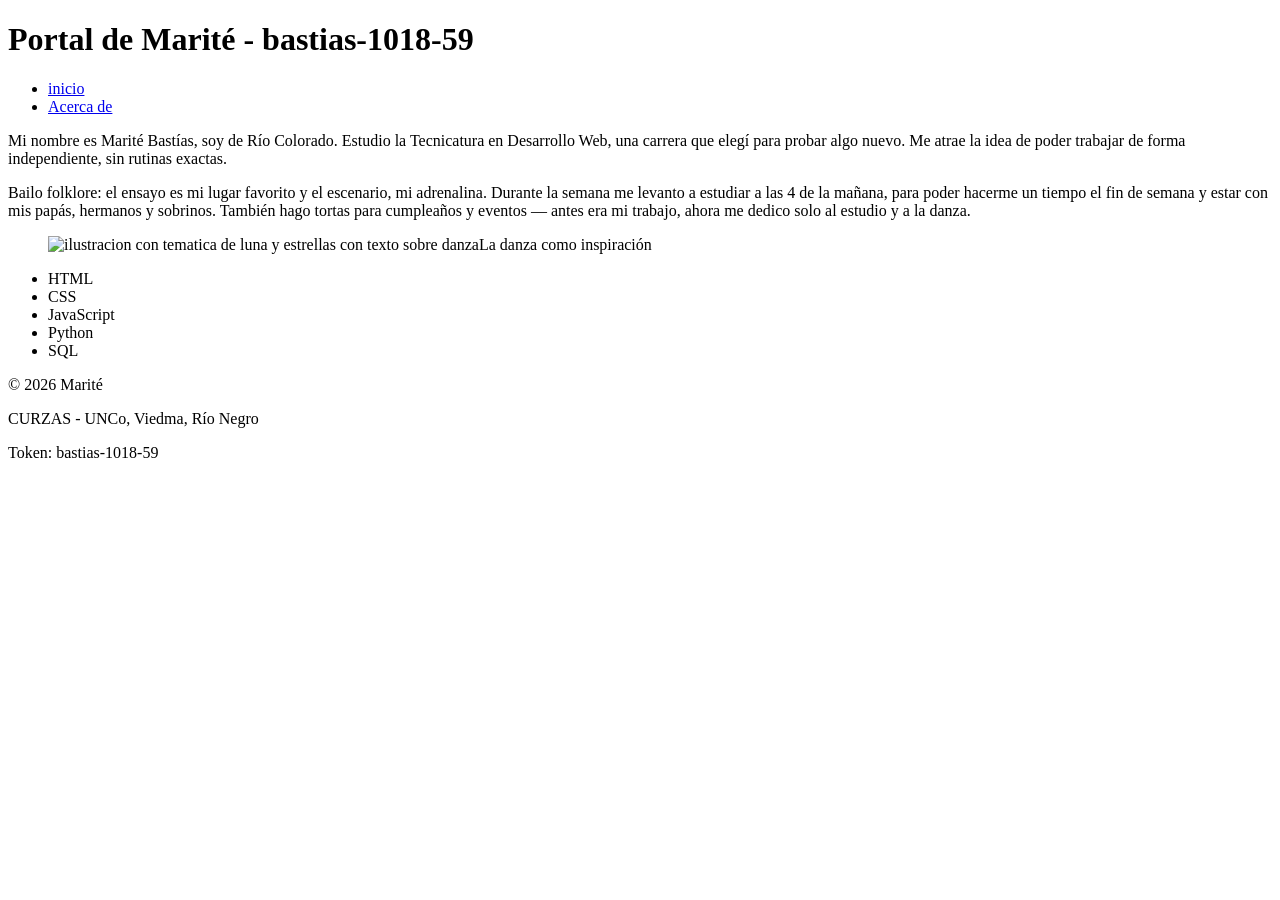
==== acercade.html @ 33901f9d "acercade.html completo: article, figure y lista de tecnologias" ====
<!DOCTYPE html>
<html lang="es">
<head>
    <meta charset="UTF-8">
    <title>Portal de Marité - bastias-1018-59</title>
</head>
<body>
<!--token-alumno: bastias-1018-59-->
<header>
    <h1>Portal de Marité - bastias-1018-59</h1>
</header>

<nav>
    <ul>
        <li><a href="index.html">inicio</a></li>
        <li><a href="acercade.html">Acerca de</a></li>
    </ul>
</nav>

<main>
<article>
  <section>
    <p>Mi nombre es Marité Bastías, soy de Río Colorado. Estudio la Tecnicatura en Desarrollo Web, una carrera que elegí para probar algo nuevo. Me atrae la idea de poder trabajar de forma independiente, sin rutinas exactas.</p>
  </section>
  <section>
    <p>Bailo folklore: el ensayo es mi lugar favorito y el escenario, mi adrenalina. Durante la semana me levanto a estudiar a las 4 de la mañana, para poder hacerme un tiempo el fin de semana y estar con mis papás, hermanos y sobrinos. También hago tortas para cumpleaños y eventos — antes era mi trabajo, ahora me dedico solo al estudio y a la danza.</p>
  </section>
</article>
<figure>
    <img src="img/Danza.jpg" alt="ilustracion con tematica de luna y estrellas con texto sobre danza"
    <figcaption>La danza como inspiración</figcaption>
</figure>
<ul>
  <li>HTML</li>
  <li>CSS</li>
  <li>JavaScript</li>
  <li>Python</li>
  <li>SQL</li>
</ul>
</main>
<footer>
    <p>&copy; 2026 Marité</p>
    <p>CURZAS - UNCo, Viedma, Río Negro</p>
    <p>Token: bastias-1018-59</p>
</footer>
</body>
</html>
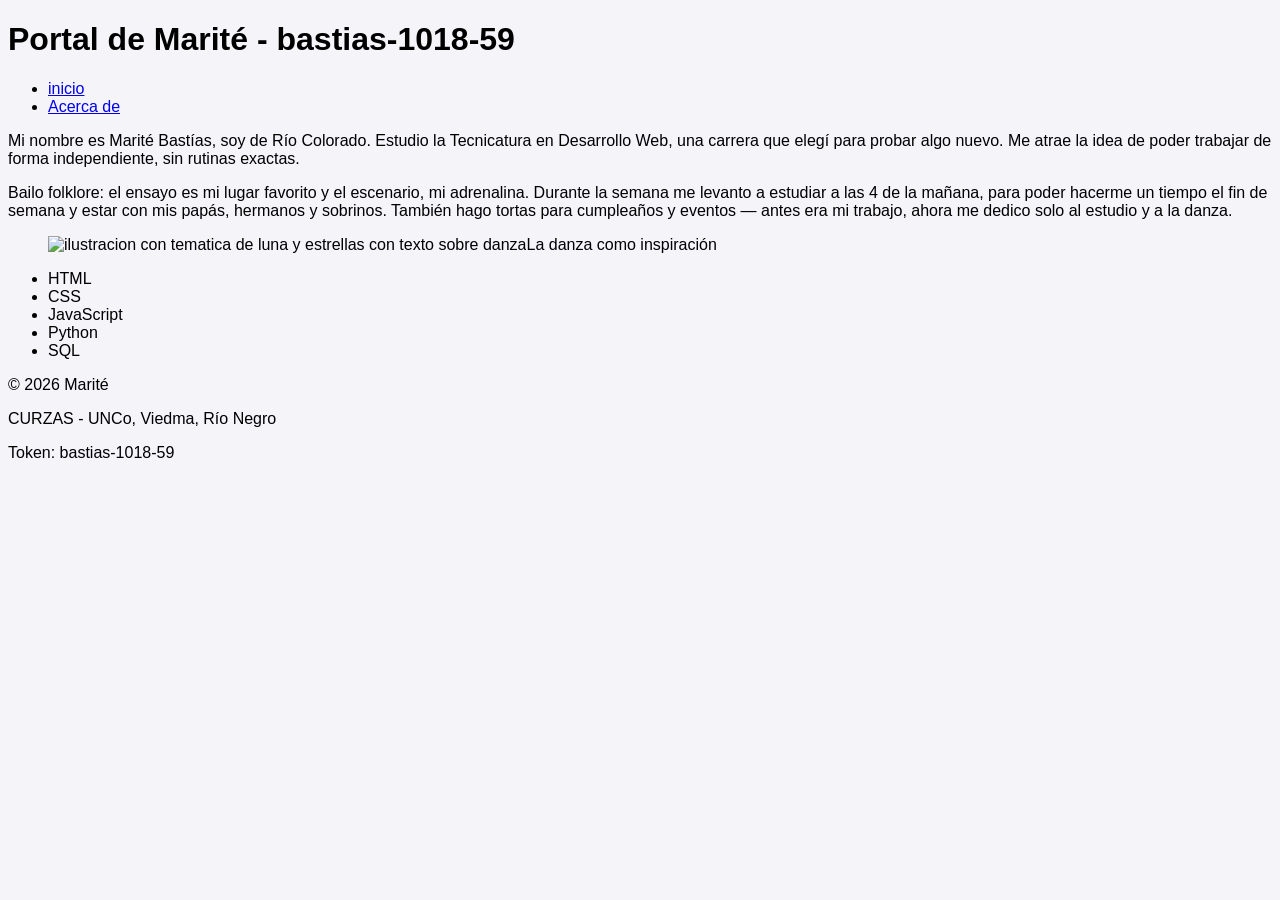
==== commit bead3439: "Vincular styles.css en acercade.html" ====
--- a/acercade.html
+++ b/acercade.html
@@ -3,6 +3,7 @@
 <head>
     <meta charset="UTF-8">
     <title>Portal de Marité - bastias-1018-59</title>
+    <link rel="stylesheet" href="styles.css">
 </head>
 <body>
 <!--token-alumno: bastias-1018-59-->
--- a/styles.css
+++ b/styles.css
@@ -0,0 +1,4 @@
+body {
+    font-family: sans-serif;
+    background-color: #f4f4f9;
+}
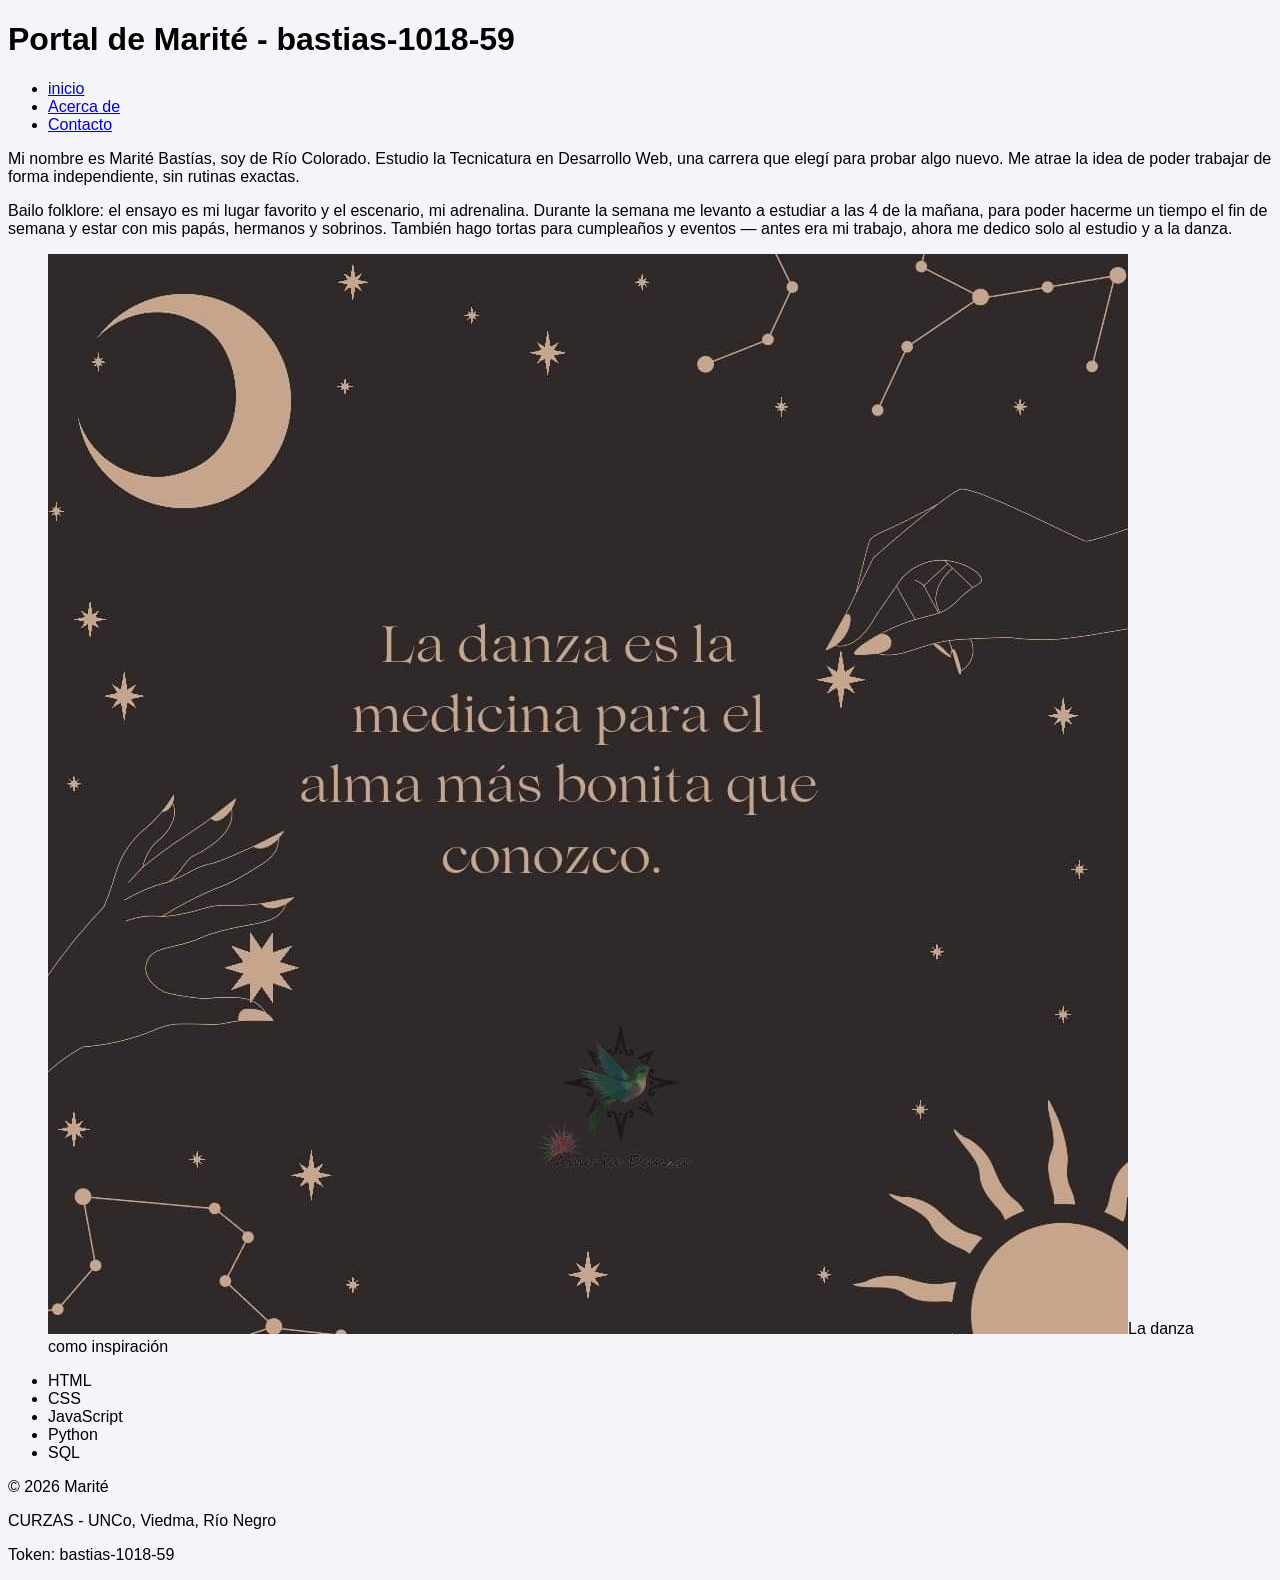
==== commit 8347ed4b: "tp3: implementacion de formulario contacto con validacion" ====
--- a/acercade.html
+++ b/acercade.html
@@ -15,6 +15,7 @@
     <ul>
         <li><a href="index.html">inicio</a></li>
         <li><a href="acercade.html">Acerca de</a></li>
+        <li><a href="contacto.html">Contacto</a></li>
     </ul>
 </nav>
 
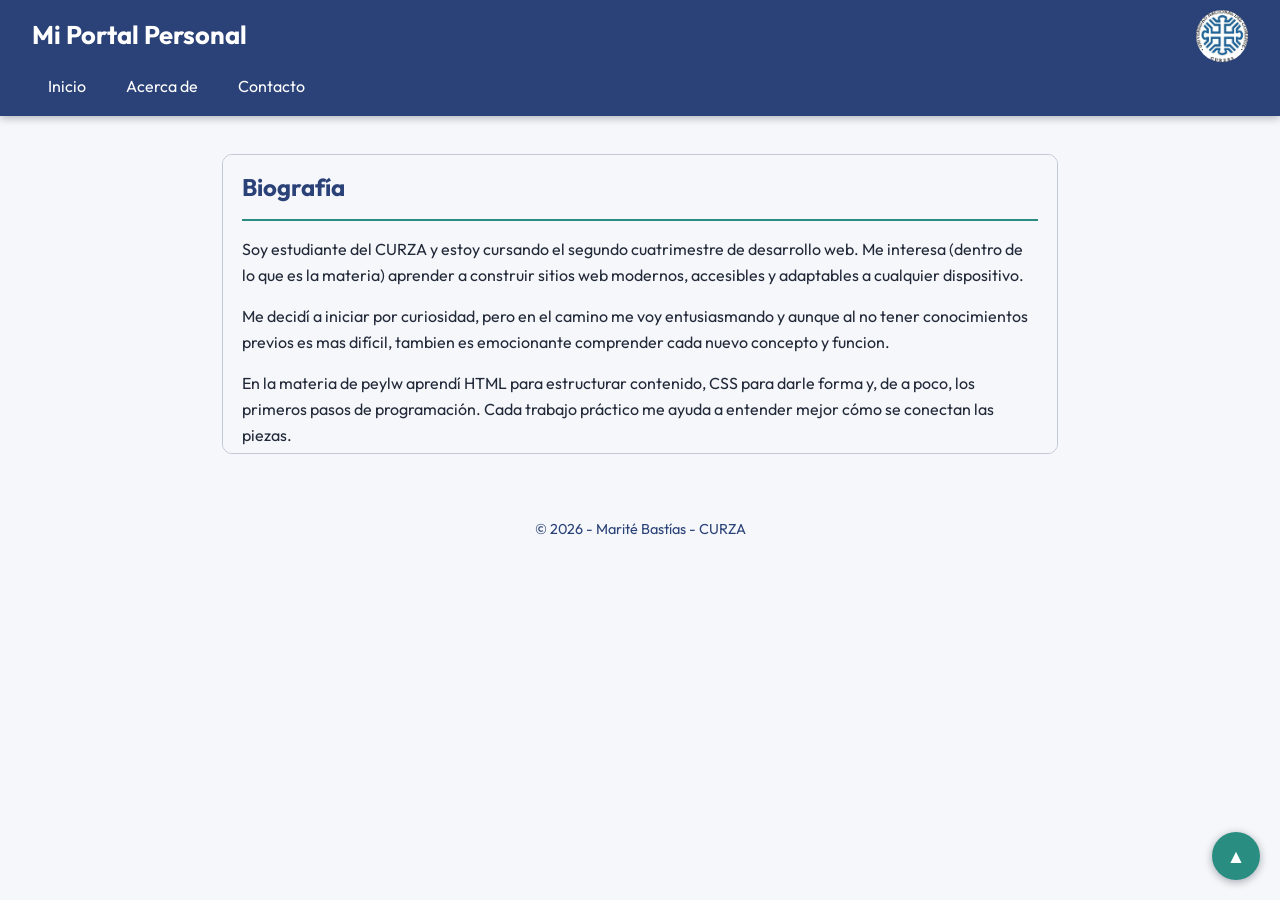
==== commit 64642015: "Add files via upload" ====
--- a/acercade.html
+++ b/acercade.html
@@ -1,49 +1,39 @@
-<!DOCTYPE html>
-<html lang="es">
-<head>
-    <meta charset="UTF-8">
-    <title>Portal de Marité - bastias-1018-59</title>
-    <link rel="stylesheet" href="styles.css">
-</head>
-<body>
-<!--token-alumno: bastias-1018-59-->
-<header>
-    <h1>Portal de Marité - bastias-1018-59</h1>
-</header>
-
-<nav>
-    <ul>
-        <li><a href="index.html">inicio</a></li>
-        <li><a href="acercade.html">Acerca de</a></li>
-        <li><a href="contacto.html">Contacto</a></li>
-    </ul>
-</nav>
-
-<main>
-<article>
-  <section>
-    <p>Mi nombre es Marité Bastías, soy de Río Colorado. Estudio la Tecnicatura en Desarrollo Web, una carrera que elegí para probar algo nuevo. Me atrae la idea de poder trabajar de forma independiente, sin rutinas exactas.</p>
-  </section>
-  <section>
-    <p>Bailo folklore: el ensayo es mi lugar favorito y el escenario, mi adrenalina. Durante la semana me levanto a estudiar a las 4 de la mañana, para poder hacerme un tiempo el fin de semana y estar con mis papás, hermanos y sobrinos. También hago tortas para cumpleaños y eventos — antes era mi trabajo, ahora me dedico solo al estudio y a la danza.</p>
-  </section>
-</article>
-<figure>
-    <img src="img/Danza.jpg" alt="ilustracion con tematica de luna y estrellas con texto sobre danza"
-    <figcaption>La danza como inspiración</figcaption>
-</figure>
-<ul>
-  <li>HTML</li>
-  <li>CSS</li>
-  <li>JavaScript</li>
-  <li>Python</li>
-  <li>SQL</li>
-</ul>
-</main>
-<footer>
-    <p>&copy; 2026 Marité</p>
-    <p>CURZAS - UNCo, Viedma, Río Negro</p>
-    <p>Token: bastias-1018-59</p>
-</footer>
-</body>
+<!DOCTYPE html>
+<html lang="es">
+<head>
+  <meta charset="UTF-8">
+  <meta name="viewport" content="width=device-width, initial-scale=1.0">
+  <title>Acerca de | Portal Personal</title>
+  <link rel="stylesheet" href="styles.css">
+</head>
+<body id="top">
+  <header>
+    <div class="titulo-cabecera">
+      <h1>Mi Portal Personal</h1>
+      <img class="logo-curza" src="img/logo-curza.png" alt="Logo del CURZA">
+    </div>
+    <nav>
+      <ul>
+        <li><a href="index.html">Inicio</a></li>
+        <li><a href="acercade.html">Acerca de</a></li>
+        <li><a href="contacto.html">Contacto</a></li>
+      </ul>
+    </nav>
+  </header>
+
+  <main>
+    <article class="caja-biografia">
+      <h2>Biografía</h2>
+      <p>Soy estudiante del CURZA y estoy cursando el segundo cuatrimestre de desarrollo web. Me interesa (dentro de lo que es la materia) aprender a construir sitios web modernos, accesibles y adaptables a cualquier dispositivo.</p>
+      <p>Me decidí a iniciar por curiosidad, pero en el camino me voy entusiasmando y aunque al no tener conocimientos previos es mas difícil, tambien es emocionante comprender cada nuevo concepto y funcion. </p>
+      <p>En la materia de peylw aprendí HTML para estructurar contenido, CSS para darle forma y, de a poco, los primeros pasos de programación. Cada trabajo práctico me ayuda a entender mejor cómo se conectan las piezas.</p>
+      <p>Fuera del estudio me gusta leer, salir a caminar y compartir con mi familia. Creo que equilibrar las responsabilidades con el descanso es clave para sostener el ritmo aunque no me tome las horas de descanso que debería.</p>
+      <p>Mis objetivos a futuro son recibirme, trabajar en proyectos (ya sean propios o compartidos) que tengan impacto en mi comunidad y seguir aprendiendo todos los días.</p>
+    </article>
+  </main>
+
+  <footer>&copy; 2026 - Marité Bastías - CURZA</footer>
+
+  <a href="#top" class="volver-arriba" aria-label="Volver al inicio">&#9650;</a>
+</body>
 </html>
--- a/styles.css
+++ b/styles.css
@@ -1,4 +1,258 @@
-body {
-    font-family: sans-serif;
-    background-color: #f4f4f9;
+/*
+  TP4 - Estilado avanzado, posicionamiento y responsive design
+  Alumno: [Marité Bastías] | Legajo/Token: [bastias1018-59]
+  Paleta HSL elegida:
+    Primario:   hsl(222, 47%, 32%)
+    Secundario: hsl(172, 55%, 36%)
+    Fondo:      hsl(220, 30%, 97%)
+    Texto:      hsl(222, 25%, 18%)
+*/
+@import url('https://fonts.googleapis.com/css2?family=Outfit:wght@300;400;600;700&display=swap');
+
+:root {
+  --primario: hsl(222, 47%, 32%);
+  --primario-claro: hsl(222, 47%, 42%);
+  --secundario: hsl(172, 55%, 36%);
+  --fondo: hsl(220, 30%, 97%);
+  --fondo-alt: hsl(222, 40%, 92%);
+  --texto: hsl(222, 25%, 18%);
+  --borde: hsl(222, 20%, 80%);
+  --alto-header: 130px;
+}
+
+* { box-sizing: border-box; }
+
+html { scroll-behavior: smooth; }
+
+body {
+  margin: 0;
+  font-family: 'Outfit', sans-serif;
+  background-color: var(--fondo);
+  color: var(--texto);
+  line-height: 1.6;
+}
+
+/* ---------- Header fijo ---------- */
+header {
+  position: fixed;
+  top: 0;
+  width: 100%;
+  z-index: 1000;
+  background-color: var(--primario);
+  color: #fff;
+  padding: 0.6rem 2rem;
+  box-shadow: 0 2px 8px hsla(222, 47%, 10%, 0.3);
+}
+
+.titulo-cabecera {
+  display: flex;
+  align-items: center;
+  justify-content: space-between;
+  gap: 1rem;
+}
+
+header h1 {
+  margin: 0;
+  font-size: 1.6rem;
+  font-weight: 700;
+}
+
+/* ---------- Logo animado ---------- */
+.logo-curza {
+  height: 52px;
+  width: 52px;
+  border-radius: 50%;
+  transition: transform 1s ease-in-out;
+}
+
+.logo-curza:hover {
+  transform: rotateY(360deg);
+}
+
+/* ---------- Navegación (Flexbox) ---------- */
+nav ul {
+  display: flex;
+  gap: 0.5rem;
+  list-style: none;
+  margin: 0.4rem 0 0;
+  padding: 0;
+}
+
+nav a {
+  display: block;
+  padding: 0.4rem 1rem;
+  color: #fff;
+  text-decoration: none;
+  border-radius: 6px;
+  transition: background-color 0.2s;
+}
+
+nav a:hover,
+nav a:focus {
+  background-color: var(--secundario);
+}
+
+/* ---------- Contenido principal ---------- */
+main {
+  padding-top: calc(var(--alto-header) + 1.5rem); /* evita que el header fijo tape el contenido */
+  padding-left: 2rem;
+  padding-right: 2rem;
+  padding-bottom: 3rem;
+  max-width: 900px;
+  margin: 0 auto;
+}
+
+h2 { color: var(--primario); }
+
+/* ---------- Biografía con título sticky (acercade.html) ---------- */
+.caja-biografia {
+  max-height: 300px;
+  overflow-y: auto;
+  border: 1px solid var(--borde);
+  border-radius: 10px;
+  padding: 0 1.2rem 1rem;
+  background-color: var(--fondo);
+}
+
+.caja-biografia h2 {
+  position: sticky;
+  top: 0;
+  background-color: var(--fondo);
+  z-index: 10;
+  margin: 0;
+  padding: 0.8rem 0;
+  border-bottom: 2px solid var(--secundario);
+}
+
+/* ---------- Tabla (contacto.html) ---------- */
+.contenedor-tabla {
+  overflow-x: auto; /* permite scroll lateral en pantallas chicas */
+  margin-bottom: 2rem;
+}
+
+table {
+  border-collapse: collapse;
+  width: 100%;
+  min-width: 480px;
+}
+
+th, td {
+  padding: 0.7rem 1rem;
+  text-align: left;
+  border-bottom: 1px solid var(--borde);
+}
+
+th:nth-child(1), td:nth-child(1) { width: 30%; }
+th:nth-child(2), td:nth-child(2) { width: 35%; }
+th:nth-child(3), td:nth-child(3) { width: 35%; }
+
+thead th {
+  background-color: var(--primario);
+  color: #fff;
+}
+
+tbody tr:nth-child(even) { background-color: var(--fondo-alt); }
+
+/* ---------- Formulario (Grid) ---------- */
+form {
+  display: grid;
+  grid-template-columns: 140px 1fr;
+  gap: 1rem;
+  align-items: center;
+  background-color: #fff;
+  padding: 1.5rem;
+  border: 1px solid var(--borde);
+  border-radius: 12px;
+}
+
+form label { font-weight: 600; }
+
+form input,
+form select,
+form textarea {
+  font-family: inherit;
+  font-size: 1rem;
+  padding: 0.6rem 0.8rem;
+  border: 1px solid var(--borde);
+  border-radius: 8px;
+  width: 100%;
+  transition: border-color 0.2s, box-shadow 0.2s;
+}
+
+form input:focus,
+form select:focus,
+form textarea:focus {
+  outline: none;
+  border-color: var(--secundario);
+  box-shadow: 0 0 0 3px hsla(172, 55%, 36%, 0.25);
+}
+
+form button {
+  grid-column: 2;
+  justify-self: start;
+  font-family: inherit;
+  font-size: 1rem;
+  padding: 0.7rem 1.6rem;
+  background-color: var(--primario);
+  color: #fff;
+  border: none;
+  border-radius: 8px;
+  cursor: pointer;
+  transition: background-color 0.2s;
+}
+
+form button:hover { background-color: var(--primario-claro); }
+
+/* ---------- Botón volver al inicio ---------- */
+.volver-arriba {
+  position: fixed;
+  bottom: 20px;
+  right: 20px;
+  z-index: 999;
+  width: 48px;
+  height: 48px;
+  display: flex;
+  align-items: center;
+  justify-content: center;
+  border-radius: 50%;
+  background-color: var(--secundario);
+  color: #fff;
+  text-decoration: none;
+  font-size: 1.2rem;
+  box-shadow: 0 2px 8px hsla(222, 47%, 10%, 0.35);
+}
+
+.volver-arriba:hover { background-color: var(--primario); }
+
+footer {
+  text-align: center;
+  padding: 1rem;
+  color: var(--primario);
+  font-size: 0.9rem;
+}
+
+/* ---------- Responsive (móviles) ---------- */
+@media (max-width: 768px) {
+  :root { --alto-header: 210px; }
+
+  header { padding: 0.6rem 1rem; }
+
+  nav ul {
+    flex-direction: column; /* enlaces apilados verticalmente */
+    gap: 0.2rem;
+  }
+
+  main {
+    padding-left: 1rem;
+    padding-right: 1rem;
+  }
+
+  form {
+    grid-template-columns: 1fr; /* etiqueta arriba del campo */
+  }
+
+  form button {
+    grid-column: 1;
+    width: 100%;
+  }
 }
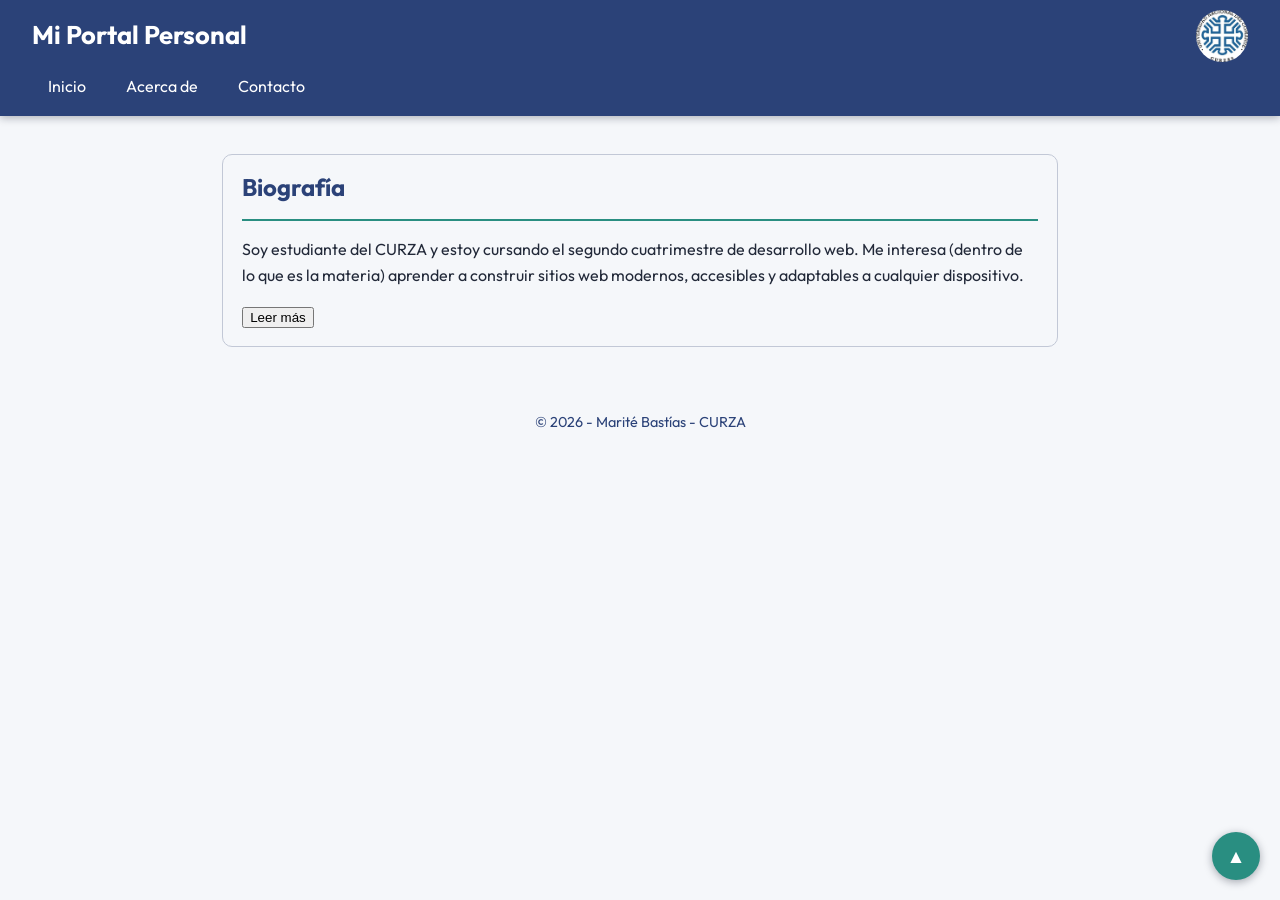
==== commit 0564cfc9: "TP5: Interactividad con JavaScript y manipulacion del DOM" ====
--- a/acercade.html
+++ b/acercade.html
@@ -25,15 +25,22 @@
     <article class="caja-biografia">
       <h2>Biografía</h2>
       <p>Soy estudiante del CURZA y estoy cursando el segundo cuatrimestre de desarrollo web. Me interesa (dentro de lo que es la materia) aprender a construir sitios web modernos, accesibles y adaptables a cualquier dispositivo.</p>
-      <p>Me decidí a iniciar por curiosidad, pero en el camino me voy entusiasmando y aunque al no tener conocimientos previos es mas difícil, tambien es emocionante comprender cada nuevo concepto y funcion. </p>
-      <p>En la materia de peylw aprendí HTML para estructurar contenido, CSS para darle forma y, de a poco, los primeros pasos de programación. Cada trabajo práctico me ayuda a entender mejor cómo se conectan las piezas.</p>
-      <p>Fuera del estudio me gusta leer, salir a caminar y compartir con mi familia. Creo que equilibrar las responsabilidades con el descanso es clave para sostener el ritmo aunque no me tome las horas de descanso que debería.</p>
-      <p>Mis objetivos a futuro son recibirme, trabajar en proyectos (ya sean propios o compartidos) que tengan impacto en mi comunidad y seguir aprendiendo todos los días.</p>
+
+      <div class="cv-completo">
+        <p>Me decidí a iniciar por curiosidad, pero en el camino me voy entusiasmando y aunque al no tener conocimientos previos es mas difícil, tambien es emocionante comprender cada nuevo concepto y funcion. </p>
+        <p>En la materia de peylw aprendí HTML para estructurar contenido, CSS para darle forma y, de a poco, los primeros pasos de programación. Cada trabajo práctico me ayuda a entender mejor cómo se conectan las piezas.</p>
+        <p>Fuera del estudio me gusta leer, salir a caminar y compartir con mi familia. Creo que equilibrar las responsabilidades con el descanso es clave para sostener el ritmo aunque no me tome las horas de descanso que debería.</p>
+        <p>Mis objetivos a futuro son recibirme, trabajar en proyectos (ya sean propios o compartidos) que tengan impacto en mi comunidad y seguir aprendiendo todos los días.</p>
+      </div>
+
+      <button id="btn-leer-mas-bastias-1018-59">Leer más</button>
     </article>
   </main>
 
   <footer>&copy; 2026 - Marité Bastías - CURZA</footer>
 
   <a href="#top" class="volver-arriba" aria-label="Volver al inicio">&#9650;</a>
+
+  <script src="script.js"></script>
 </body>
 </html>
--- a/styles.css
+++ b/styles.css
@@ -32,7 +32,6 @@
   line-height: 1.6;
 }
 
-/* ---------- Header fijo ---------- */
 header {
   position: fixed;
   top: 0;
@@ -57,7 +56,6 @@
   font-weight: 700;
 }
 
-/* ---------- Logo animado ---------- */
 .logo-curza {
   height: 52px;
   width: 52px;
@@ -69,7 +67,6 @@
   transform: rotateY(360deg);
 }
 
-/* ---------- Navegación (Flexbox) ---------- */
 nav ul {
   display: flex;
   gap: 0.5rem;
@@ -92,9 +89,8 @@
   background-color: var(--secundario);
 }
 
-/* ---------- Contenido principal ---------- */
 main {
-  padding-top: calc(var(--alto-header) + 1.5rem); /* evita que el header fijo tape el contenido */
+  padding-top: calc(var(--alto-header) + 1.5rem);
   padding-left: 2rem;
   padding-right: 2rem;
   padding-bottom: 3rem;
@@ -104,7 +100,6 @@
 
 h2 { color: var(--primario); }
 
-/* ---------- Biografía con título sticky (acercade.html) ---------- */
 .caja-biografia {
   max-height: 300px;
   overflow-y: auto;
@@ -124,9 +119,8 @@
   border-bottom: 2px solid var(--secundario);
 }
 
-/* ---------- Tabla (contacto.html) ---------- */
 .contenedor-tabla {
-  overflow-x: auto; /* permite scroll lateral en pantallas chicas */
+  overflow-x: auto;
   margin-bottom: 2rem;
 }
 
@@ -153,7 +147,6 @@
 
 tbody tr:nth-child(even) { background-color: var(--fondo-alt); }
 
-/* ---------- Formulario (Grid) ---------- */
 form {
   display: grid;
   grid-template-columns: 140px 1fr;
@@ -203,7 +196,6 @@
 
 form button:hover { background-color: var(--primario-claro); }
 
-/* ---------- Botón volver al inicio ---------- */
 .volver-arriba {
   position: fixed;
   bottom: 20px;
@@ -231,14 +223,13 @@
   font-size: 0.9rem;
 }
 
-/* ---------- Responsive (móviles) ---------- */
 @media (max-width: 768px) {
   :root { --alto-header: 210px; }
 
   header { padding: 0.6rem 1rem; }
 
   nav ul {
-    flex-direction: column; /* enlaces apilados verticalmente */
+    flex-direction: column;
     gap: 0.2rem;
   }
 
@@ -248,11 +239,14 @@
   }
 
   form {
-    grid-template-columns: 1fr; /* etiqueta arriba del campo */
+    grid-template-columns: 1fr;
   }
 
   form button {
     grid-column: 1;
     width: 100%;
   }
+}
+.cv-completo {
+  display: none;
 }
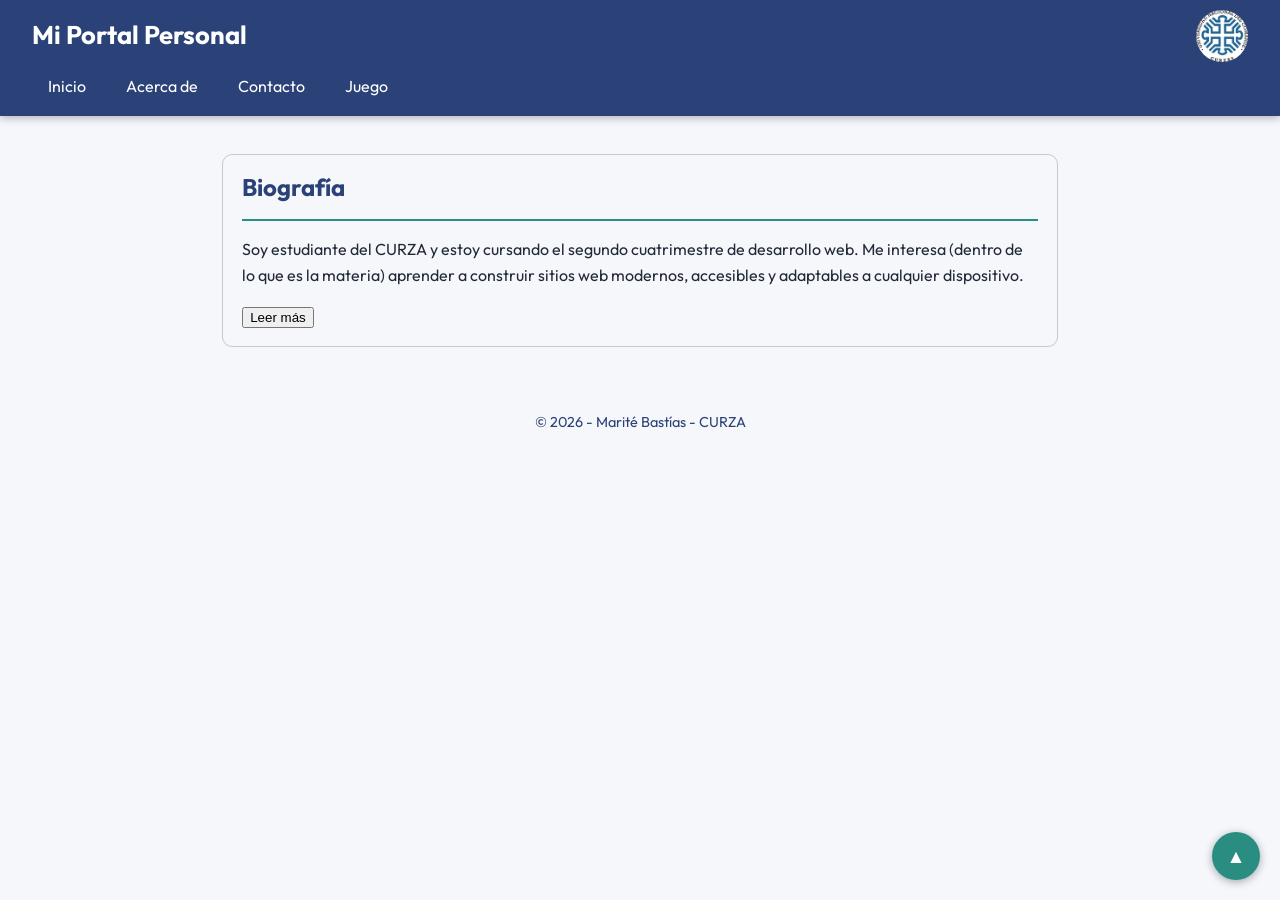
==== commit 7e2ce339: "Add files via upload" ====
--- a/acercade.html
+++ b/acercade.html
@@ -17,6 +17,7 @@
         <li><a href="index.html">Inicio</a></li>
         <li><a href="acercade.html">Acerca de</a></li>
         <li><a href="contacto.html">Contacto</a></li>
+	<li><a href="juego.html">Juego</a></li>
       </ul>
     </nav>
   </header>
--- a/styles.css
+++ b/styles.css
@@ -1,252 +1,398 @@
-/*
-  TP4 - Estilado avanzado, posicionamiento y responsive design
-  Alumno: [Marité Bastías] | Legajo/Token: [bastias1018-59]
-  Paleta HSL elegida:
-    Primario:   hsl(222, 47%, 32%)
-    Secundario: hsl(172, 55%, 36%)
-    Fondo:      hsl(220, 30%, 97%)
-    Texto:      hsl(222, 25%, 18%)
-*/
-@import url('https://fonts.googleapis.com/css2?family=Outfit:wght@300;400;600;700&display=swap');
-
-:root {
-  --primario: hsl(222, 47%, 32%);
-  --primario-claro: hsl(222, 47%, 42%);
-  --secundario: hsl(172, 55%, 36%);
-  --fondo: hsl(220, 30%, 97%);
-  --fondo-alt: hsl(222, 40%, 92%);
-  --texto: hsl(222, 25%, 18%);
-  --borde: hsl(222, 20%, 80%);
-  --alto-header: 130px;
-}
-
-* { box-sizing: border-box; }
-
-html { scroll-behavior: smooth; }
-
-body {
-  margin: 0;
-  font-family: 'Outfit', sans-serif;
-  background-color: var(--fondo);
-  color: var(--texto);
-  line-height: 1.6;
-}
-
-header {
-  position: fixed;
-  top: 0;
-  width: 100%;
-  z-index: 1000;
-  background-color: var(--primario);
-  color: #fff;
-  padding: 0.6rem 2rem;
-  box-shadow: 0 2px 8px hsla(222, 47%, 10%, 0.3);
-}
-
-.titulo-cabecera {
-  display: flex;
-  align-items: center;
-  justify-content: space-between;
-  gap: 1rem;
-}
-
-header h1 {
-  margin: 0;
-  font-size: 1.6rem;
-  font-weight: 700;
-}
-
-.logo-curza {
-  height: 52px;
-  width: 52px;
-  border-radius: 50%;
-  transition: transform 1s ease-in-out;
-}
-
-.logo-curza:hover {
-  transform: rotateY(360deg);
-}
-
-nav ul {
-  display: flex;
-  gap: 0.5rem;
-  list-style: none;
-  margin: 0.4rem 0 0;
-  padding: 0;
-}
-
-nav a {
-  display: block;
-  padding: 0.4rem 1rem;
-  color: #fff;
-  text-decoration: none;
-  border-radius: 6px;
-  transition: background-color 0.2s;
-}
-
-nav a:hover,
-nav a:focus {
-  background-color: var(--secundario);
-}
-
-main {
-  padding-top: calc(var(--alto-header) + 1.5rem);
-  padding-left: 2rem;
-  padding-right: 2rem;
-  padding-bottom: 3rem;
-  max-width: 900px;
-  margin: 0 auto;
-}
-
-h2 { color: var(--primario); }
-
-.caja-biografia {
-  max-height: 300px;
-  overflow-y: auto;
-  border: 1px solid var(--borde);
-  border-radius: 10px;
-  padding: 0 1.2rem 1rem;
-  background-color: var(--fondo);
-}
-
-.caja-biografia h2 {
-  position: sticky;
-  top: 0;
-  background-color: var(--fondo);
-  z-index: 10;
-  margin: 0;
-  padding: 0.8rem 0;
-  border-bottom: 2px solid var(--secundario);
-}
-
-.contenedor-tabla {
-  overflow-x: auto;
-  margin-bottom: 2rem;
-}
-
-table {
-  border-collapse: collapse;
-  width: 100%;
-  min-width: 480px;
-}
-
-th, td {
-  padding: 0.7rem 1rem;
-  text-align: left;
-  border-bottom: 1px solid var(--borde);
-}
-
-th:nth-child(1), td:nth-child(1) { width: 30%; }
-th:nth-child(2), td:nth-child(2) { width: 35%; }
-th:nth-child(3), td:nth-child(3) { width: 35%; }
-
-thead th {
-  background-color: var(--primario);
-  color: #fff;
-}
-
-tbody tr:nth-child(even) { background-color: var(--fondo-alt); }
-
-form {
-  display: grid;
-  grid-template-columns: 140px 1fr;
-  gap: 1rem;
-  align-items: center;
-  background-color: #fff;
-  padding: 1.5rem;
-  border: 1px solid var(--borde);
-  border-radius: 12px;
-}
-
-form label { font-weight: 600; }
-
-form input,
-form select,
-form textarea {
-  font-family: inherit;
-  font-size: 1rem;
-  padding: 0.6rem 0.8rem;
-  border: 1px solid var(--borde);
-  border-radius: 8px;
-  width: 100%;
-  transition: border-color 0.2s, box-shadow 0.2s;
-}
-
-form input:focus,
-form select:focus,
-form textarea:focus {
-  outline: none;
-  border-color: var(--secundario);
-  box-shadow: 0 0 0 3px hsla(172, 55%, 36%, 0.25);
-}
-
-form button {
-  grid-column: 2;
-  justify-self: start;
-  font-family: inherit;
-  font-size: 1rem;
-  padding: 0.7rem 1.6rem;
-  background-color: var(--primario);
-  color: #fff;
-  border: none;
-  border-radius: 8px;
-  cursor: pointer;
-  transition: background-color 0.2s;
-}
-
-form button:hover { background-color: var(--primario-claro); }
-
-.volver-arriba {
-  position: fixed;
-  bottom: 20px;
-  right: 20px;
-  z-index: 999;
-  width: 48px;
-  height: 48px;
-  display: flex;
-  align-items: center;
-  justify-content: center;
-  border-radius: 50%;
-  background-color: var(--secundario);
-  color: #fff;
-  text-decoration: none;
-  font-size: 1.2rem;
-  box-shadow: 0 2px 8px hsla(222, 47%, 10%, 0.35);
-}
-
-.volver-arriba:hover { background-color: var(--primario); }
-
-footer {
-  text-align: center;
-  padding: 1rem;
-  color: var(--primario);
-  font-size: 0.9rem;
-}
-
-@media (max-width: 768px) {
-  :root { --alto-header: 210px; }
-
-  header { padding: 0.6rem 1rem; }
-
-  nav ul {
-    flex-direction: column;
-    gap: 0.2rem;
-  }
-
-  main {
-    padding-left: 1rem;
-    padding-right: 1rem;
-  }
-
-  form {
-    grid-template-columns: 1fr;
-  }
-
-  form button {
-    grid-column: 1;
-    width: 100%;
-  }
-}
-.cv-completo {
-  display: none;
-}+/*
+  TP4 - Estilado avanzado, posicionamiento y responsive design
+  Alumno: [Marité Bastías] | Legajo/Token: [bastias1018-59]
+  Paleta HSL elegida:
+    Primario:   hsl(222, 47%, 32%)
+    Secundario: hsl(172, 55%, 36%)
+    Fondo:      hsl(220, 30%, 97%)
+    Texto:      hsl(222, 25%, 18%)
+*/
+@import url('https://fonts.googleapis.com/css2?family=Outfit:wght@300;400;600;700&display=swap');
+
+:root {
+  --primario: hsl(222, 47%, 32%);
+  --primario-claro: hsl(222, 47%, 42%);
+  --secundario: hsl(172, 55%, 36%);
+  --fondo: hsl(220, 30%, 97%);
+  --fondo-alt: hsl(222, 40%, 92%);
+  --texto: hsl(222, 25%, 18%);
+  --borde: hsl(222, 20%, 80%);
+  --alto-header: 130px;
+}
+
+* { box-sizing: border-box; }
+
+html { scroll-behavior: smooth; }
+
+body {
+  margin: 0;
+  font-family: 'Outfit', sans-serif;
+  background-color: var(--fondo);
+  color: var(--texto);
+  line-height: 1.6;
+}
+
+header {
+  position: fixed;
+  top: 0;
+  width: 100%;
+  z-index: 1000;
+  background-color: var(--primario);
+  color: #fff;
+  padding: 0.6rem 2rem;
+  box-shadow: 0 2px 8px hsla(222, 47%, 10%, 0.3);
+}
+
+.titulo-cabecera {
+  display: flex;
+  align-items: center;
+  justify-content: space-between;
+  gap: 1rem;
+}
+
+header h1 {
+  margin: 0;
+  font-size: 1.6rem;
+  font-weight: 700;
+}
+
+.logo-curza {
+  height: 52px;
+  width: 52px;
+  border-radius: 50%;
+  transition: transform 1s ease-in-out;
+}
+
+.logo-curza:hover {
+  transform: rotateY(360deg);
+}
+
+nav ul {
+  display: flex;
+  gap: 0.5rem;
+  list-style: none;
+  margin: 0.4rem 0 0;
+  padding: 0;
+}
+
+nav a {
+  display: block;
+  padding: 0.4rem 1rem;
+  color: #fff;
+  text-decoration: none;
+  border-radius: 6px;
+  transition: background-color 0.2s;
+}
+
+nav a:hover,
+nav a:focus {
+  background-color: var(--secundario);
+}
+
+main {
+  padding-top: calc(var(--alto-header) + 1.5rem);
+  padding-left: 2rem;
+  padding-right: 2rem;
+  padding-bottom: 3rem;
+  max-width: 900px;
+  margin: 0 auto;
+}
+
+h2 { color: var(--primario); }
+
+.caja-biografia {
+  max-height: 300px;
+  overflow-y: auto;
+  border: 1px solid var(--borde);
+  border-radius: 10px;
+  padding: 0 1.2rem 1rem;
+  background-color: var(--fondo);
+}
+
+.caja-biografia h2 {
+  position: sticky;
+  top: 0;
+  background-color: var(--fondo);
+  z-index: 10;
+  margin: 0;
+  padding: 0.8rem 0;
+  border-bottom: 2px solid var(--secundario);
+}
+
+.contenedor-tabla {
+  overflow-x: auto;
+  margin-bottom: 2rem;
+}
+
+table {
+  border-collapse: collapse;
+  width: 100%;
+  min-width: 480px;
+}
+
+th, td {
+  padding: 0.7rem 1rem;
+  text-align: left;
+  border-bottom: 1px solid var(--borde);
+}
+
+th:nth-child(1), td:nth-child(1) { width: 30%; }
+th:nth-child(2), td:nth-child(2) { width: 35%; }
+th:nth-child(3), td:nth-child(3) { width: 35%; }
+
+thead th {
+  background-color: var(--primario);
+  color: #fff;
+}
+
+tbody tr:nth-child(even) { background-color: var(--fondo-alt); }
+
+form {
+  display: grid;
+  grid-template-columns: 140px 1fr;
+  gap: 1rem;
+  align-items: center;
+  background-color: #fff;
+  padding: 1.5rem;
+  border: 1px solid var(--borde);
+  border-radius: 12px;
+}
+
+form label { font-weight: 600; }
+
+form input,
+form select,
+form textarea {
+  font-family: inherit;
+  font-size: 1rem;
+  padding: 0.6rem 0.8rem;
+  border: 1px solid var(--borde);
+  border-radius: 8px;
+  width: 100%;
+  transition: border-color 0.2s, box-shadow 0.2s;
+}
+
+form input:focus,
+form select:focus,
+form textarea:focus {
+  outline: none;
+  border-color: var(--secundario);
+  box-shadow: 0 0 0 3px hsla(172, 55%, 36%, 0.25);
+}
+
+form button {
+  grid-column: 2;
+  justify-self: start;
+  font-family: inherit;
+  font-size: 1rem;
+  padding: 0.7rem 1.6rem;
+  background-color: var(--primario);
+  color: #fff;
+  border: none;
+  border-radius: 8px;
+  cursor: pointer;
+  transition: background-color 0.2s;
+}
+
+form button:hover { background-color: var(--primario-claro); }
+
+.volver-arriba {
+  position: fixed;
+  bottom: 20px;
+  right: 20px;
+  z-index: 999;
+  width: 48px;
+  height: 48px;
+  display: flex;
+  align-items: center;
+  justify-content: center;
+  border-radius: 50%;
+  background-color: var(--secundario);
+  color: #fff;
+  text-decoration: none;
+  font-size: 1.2rem;
+  box-shadow: 0 2px 8px hsla(222, 47%, 10%, 0.35);
+}
+
+.volver-arriba:hover { background-color: var(--primario); }
+
+footer {
+  text-align: center;
+  padding: 1rem;
+  color: var(--primario);
+  font-size: 0.9rem;
+}
+
+@media (max-width: 768px) {
+  /* 250px (antes 210px) porque el menú ahora tiene un enlace más: "Juego" */
+  :root { --alto-header: 250px; }
+
+  header { padding: 0.6rem 1rem; }
+
+  nav ul {
+    flex-direction: column;
+    gap: 0.2rem;
+  }
+
+  main {
+    padding-left: 1rem;
+    padding-right: 1rem;
+  }
+
+  form {
+    grid-template-columns: 1fr;
+  }
+
+  form button {
+    grid-column: 1;
+    width: 100%;
+  }
+}
+.cv-completo {
+  display: none;
+}
+
+/* ===================================================================
+   LABORATORIO 6: Juego de adivinanza de números
+   =================================================================== */
+.juego-contenedor {
+  display: grid;
+  gap: 1.2rem;
+  margin-top: 1rem;
+  padding: 1.5rem;
+  background-color: #fff;
+  border: 1px solid var(--borde);
+  border-radius: 12px;
+}
+
+/* Panel de estadísticas */
+.panel-stats {
+  display: flex;
+  flex-wrap: wrap;
+  gap: 0.8rem;
+  justify-content: space-between;
+}
+
+.panel-stats p {
+  margin: 0;
+  padding: 0.5rem 1rem;
+  background-color: var(--fondo-alt);
+  border-radius: 8px;
+  font-weight: 600;
+}
+
+.panel-stats span {
+  color: var(--primario);
+  font-size: 1.2rem;
+}
+
+/* Área interactiva */
+.area-juego {
+  display: grid;
+  gap: 0.8rem;
+}
+
+.area-juego label { font-weight: 600; }
+
+#entrada-numero {
+  width: 100%;
+  font-family: inherit;
+  font-size: 1.2rem; /* 16px o más evita el zoom automático en el celular */
+  padding: 0.7rem 0.9rem;
+  border: 1px solid var(--borde);
+  border-radius: 8px;
+  transition: border-color 0.2s, box-shadow 0.2s;
+}
+
+#entrada-numero:focus {
+  outline: none;
+  border-color: var(--secundario);
+  box-shadow: 0 0 0 3px hsla(172, 55%, 36%, 0.25);
+}
+
+#entrada-numero:disabled {
+  background-color: var(--fondo-alt);
+  cursor: not-allowed;
+}
+
+.botones-juego {
+  display: flex;
+  flex-wrap: wrap;
+  gap: 0.8rem;
+}
+
+.btn-juego {
+  font-family: inherit;
+  font-size: 1rem;
+  min-height: 44px; /* tamaño cómodo para tocar con el dedo */
+  padding: 0.7rem 1.6rem;
+  color: #fff;
+  border: none;
+  border-radius: 8px;
+  cursor: pointer;
+  transition: background-color 0.2s, transform 0.1s, opacity 0.2s;
+}
+
+.btn-probar { background-color: var(--primario); }
+.btn-probar:hover:not(:disabled) { background-color: var(--primario-claro); }
+
+.btn-reiniciar { background-color: var(--secundario); }
+.btn-reiniciar:hover { background-color: hsl(172, 55%, 28%); }
+
+.btn-juego:active:not(:disabled) { transform: scale(0.96); }
+
+.btn-juego:disabled {
+  opacity: 0.5;
+  cursor: not-allowed;
+}
+
+/* Panel de feedback: cambia de color con transición suave */
+.panel-feedback {
+  min-height: 3.2rem;
+  padding: 0.9rem 1.2rem;
+  border-left: 6px solid var(--primario);
+  border-radius: 8px;
+  background-color: var(--fondo-alt);
+  color: var(--texto);
+  font-size: 1.1rem;
+  font-weight: 600;
+  transition: background-color 0.4s ease, border-color 0.4s ease, color 0.4s ease;
+}
+
+.feedback-neutro {
+  background-color: var(--fondo-alt);
+  border-left-color: var(--primario);
+}
+
+.feedback-ok {
+  background-color: hsl(145, 50%, 90%);
+  border-left-color: hsl(145, 55%, 32%);
+  color: hsl(145, 60%, 17%);
+}
+
+.feedback-alto {
+  background-color: hsl(8, 80%, 94%);
+  border-left-color: hsl(8, 70%, 45%);
+  color: hsl(8, 70%, 25%);
+}
+
+.feedback-bajo {
+  background-color: hsl(210, 80%, 93%);
+  border-left-color: hsl(210, 70%, 42%);
+  color: hsl(210, 70%, 22%);
+}
+
+.feedback-error {
+  background-color: hsl(40, 90%, 90%);
+  border-left-color: hsl(35, 85%, 40%);
+  color: hsl(35, 80%, 22%);
+}
+
+/* Celulares chicos */
+@media (max-width: 480px) {
+  .juego-contenedor { padding: 1rem; }
+
+  .panel-stats p { width: 100%; }
+
+  .btn-juego { flex: 1 1 100%; }
+}
